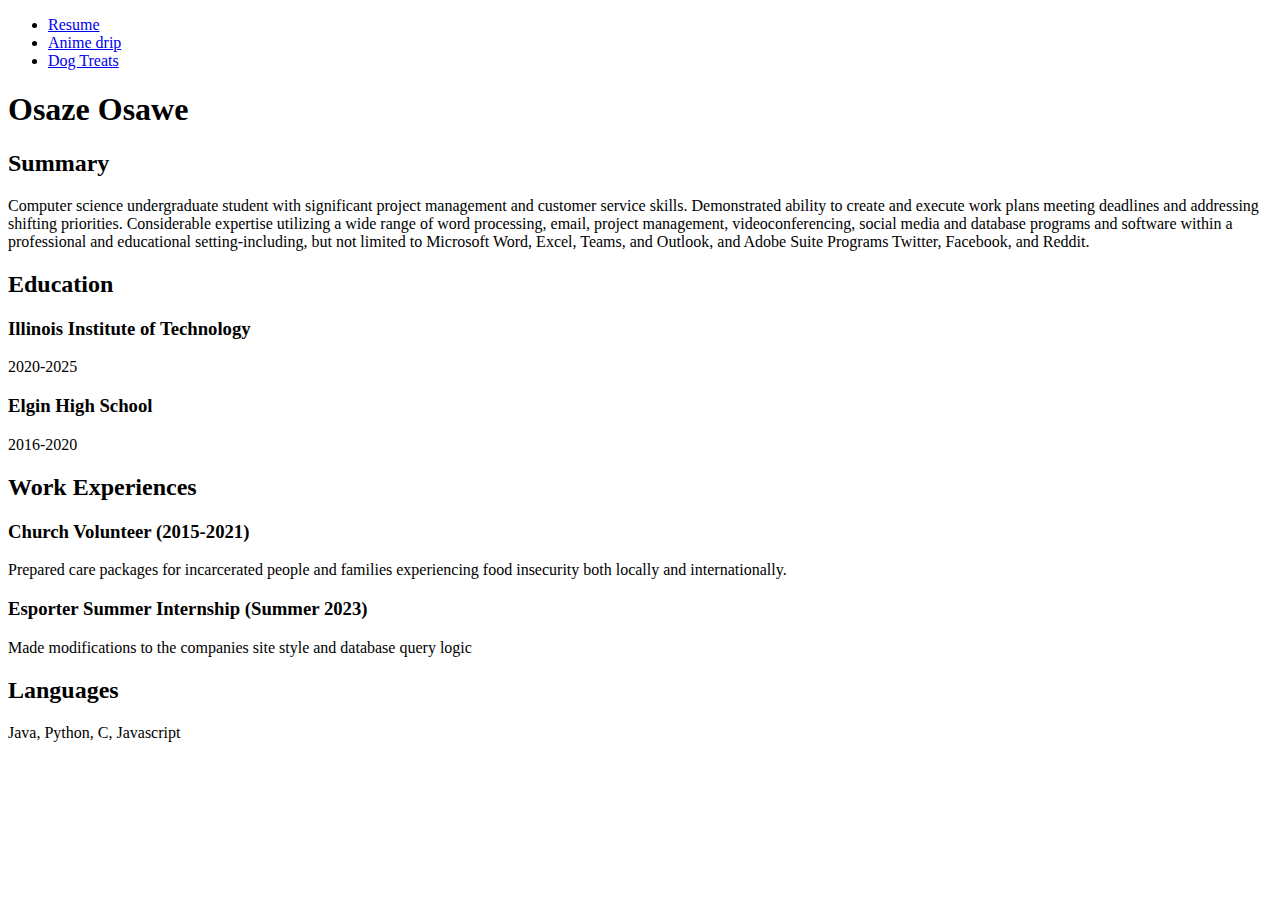
==== index.html @ cdc4638c "Add files via upload" ====
<!DOCTYPE html >
<html lang="en" class="gradient-background">
  <head>
    <meta charset="utf-8"><link rel="stylesheet" href="css/reset.css"><link rel="stylesheet" href="css/style.css"><title>Osaze Osawe's Resume</title>
  </head>

  <body class="container">
    <div class="remove-wrap"><nav><ul><li><a href="index.html">Resume</a></li><li><a href="drip.html">Anime drip</a></li><li><a href="deadliestdogtreats.html">Dog Treats</a></li></ul></nav></div>
    <section>
      <h1 class="center">Osaze Osawe</h1><h2> Summary </h2><p class="textblock">Computer science undergraduate student with significant project management and customer service skills. Demonstrated ability to create and execute work plans meeting deadlines and addressing shifting priorities. Considerable expertise utilizing a wide range of word processing, email, project management, videoconferencing, social media and database programs and software within a professional and educational setting-including, but not limited to Microsoft Word, Excel, Teams, and Outlook, and Adobe Suite Programs Twitter, Facebook, and Reddit. </p>
    </section>
      <section>
      <h2 class="subtitle">Education </h2><h3>Illinois Institute of Technology</h3><p>2020-2025</p><h3>Elgin High School</h3><p>2016-2020</p>
    </section>
    <section>
      <h2 class="subtitle">Work Experiences</h2><h3>Church Volunteer (2015-2021)</h3><p>Prepared care packages for incarcerated people and families experiencing food insecurity both locally and internationally.</p><h3>Esporter Summer Internship (Summer 2023)</h3><p>Made modifications to the companies site style and database query logic</p><h2 class="subtitle">Languages</h2><p>Java, Python, C, Javascript</p>
    </section>
  </body>
</html>
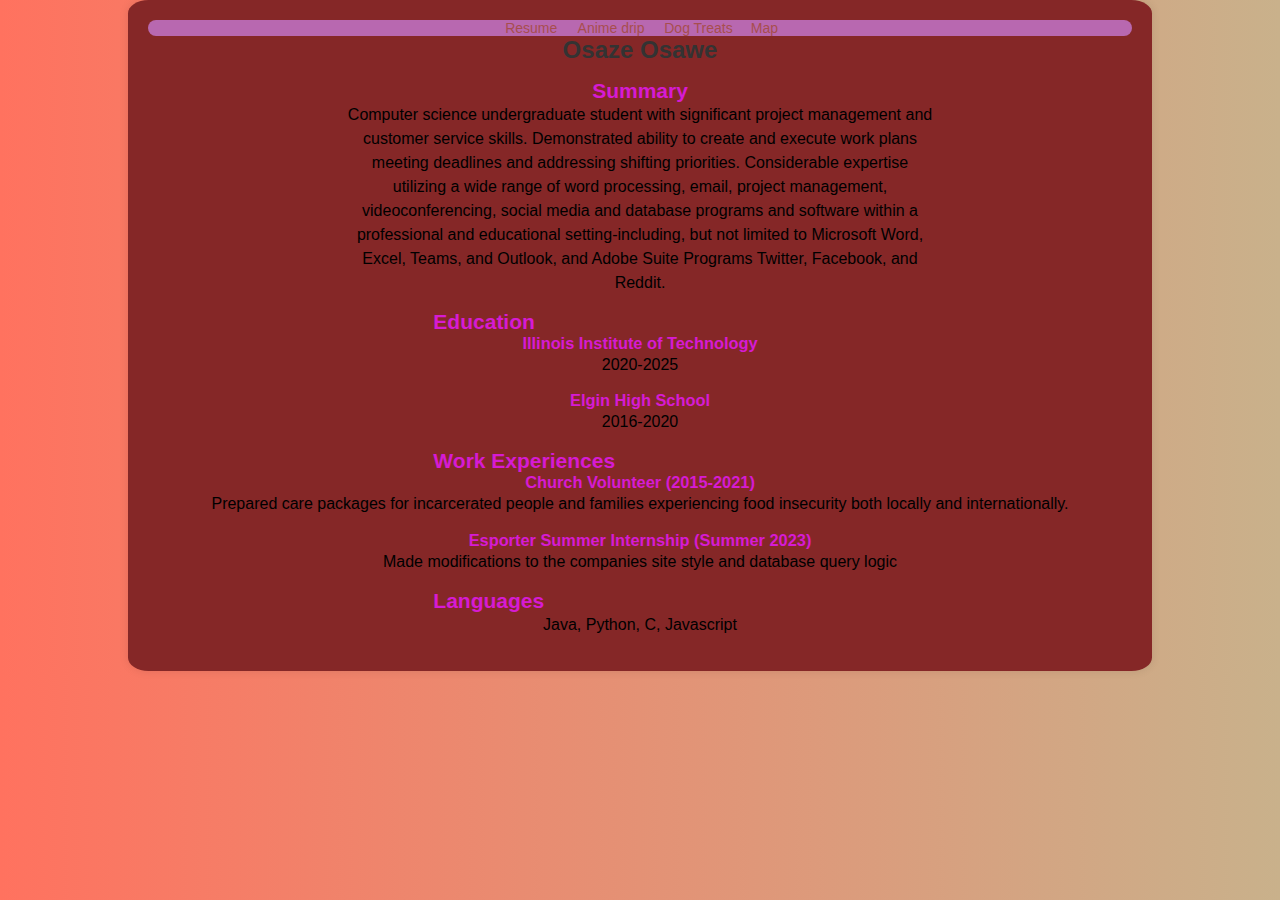
==== commit 597cd256: "media queries" ====
--- a/index.html
+++ b/index.html
@@ -5,7 +5,7 @@
   </head>
 
   <body class="container">
-    <div class="remove-wrap"><nav><ul><li><a href="index.html">Resume</a></li><li><a href="drip.html">Anime drip</a></li><li><a href="deadliestdogtreats.html">Dog Treats</a></li></ul></nav></div>
+    <div class="remove-wrap"><nav><ul><li><a href="index.html">Resume</a></li><li><a href="drip.html">Anime drip</a></li><li><a href="deadliestdogtreats.html">Dog Treats</a></li><li><a href="map.html">Map</a></li></ul></nav></div>
     <section>
       <h1 class="center">Osaze Osawe</h1><h2> Summary </h2><p class="textblock">Computer science undergraduate student with significant project management and customer service skills. Demonstrated ability to create and execute work plans meeting deadlines and addressing shifting priorities. Considerable expertise utilizing a wide range of word processing, email, project management, videoconferencing, social media and database programs and software within a professional and educational setting-including, but not limited to Microsoft Word, Excel, Teams, and Outlook, and Adobe Suite Programs Twitter, Facebook, and Reddit. </p>
     </section>
--- a/css/style.css
+++ b/css/style.css
@@ -0,0 +1,142 @@
+
+body {
+    background-color: #f7f7f7;
+    font-family: "Helvetica Neue", Helvetica, Arial, sans-serif;
+}
+
+.gradient-background {
+    background: linear-gradient(to right, #ff725f, #c9b18b);
+}
+
+.gradient-backgroundTreats {
+    background: linear-gradient(to right, #ffdf5f, #f4660e);
+}
+
+.gradient-backgroundDrip {
+    background: linear-gradient(to right, #6a2c21, #e5a031);
+}
+
+@media (min-width: 600px) and (max-width: 992px) {
+    body {
+        font-size: 14px;
+        
+    }
+    p {
+        font-size: small;
+        color: #007bff;
+    }
+    .remove-wrap{
+        text-wrap: nowrap;
+    }
+}
+
+@media screen and (min-width: 993px) {
+    body {
+        font-size: 14px;
+        color: #d61bd3;
+    }
+    p {
+        color: #000000;
+        font-size: 16px;
+        line-height: 1.5;
+        margin-bottom: 1.5%;
+    }
+    h1 {
+        color: #333;
+        font-size: 24px;
+        margin-bottom: 1.5%;
+    }
+    .remove-wrap{
+        text-wrap: nowrap;
+    }
+}
+
+.container {
+    width: 80%;
+    margin: 0 auto;
+    padding: 20px;
+    background-color: #852727;
+    border-radius: 2%;
+    box-shadow: 0 0 10px rgba(0, 0, 0, 0.1);
+}
+
+
+
+nav{
+    text-align: center;
+    background-color: #b868b0;
+    border-radius: 2em;
+}
+
+nav ul {
+    list-style-type: none;
+    padding: 0;
+    margin: 0;
+}
+
+nav ul li {
+    display: inline-block;
+    margin-right: 2%; 
+}
+
+nav ul li:last-child {
+    margin-right: 0; 
+}
+
+nav ul li a {
+    text-decoration: none;
+    color: #a74e4e; 
+    padding: 1% 4%;
+}
+
+.picfloatsL {
+    float: left;
+}
+
+.picfloatsR {
+    float: right;
+}
+
+nav ul li a:hover {
+    background-color: #f05555; 
+}
+
+.center {
+    text-align: center;
+}
+
+.page {
+    margin: 10%;
+}
+
+.centerPage{
+    text-align: center;
+    margin: 10%;
+}
+
+section{
+    text-align: center;
+}
+
+.textblock{
+    margin-left: 20%;
+    margin-right: 20%;
+}
+
+a {
+    color: #007bff;
+}
+
+.subtitle{
+    text-align: left;
+    margin-left: 29%; 
+}
+
+a:hover {
+ 
+    color: #d51ec3;
+}
+
+a:visited{
+    color: #f0f0f0;
+}
